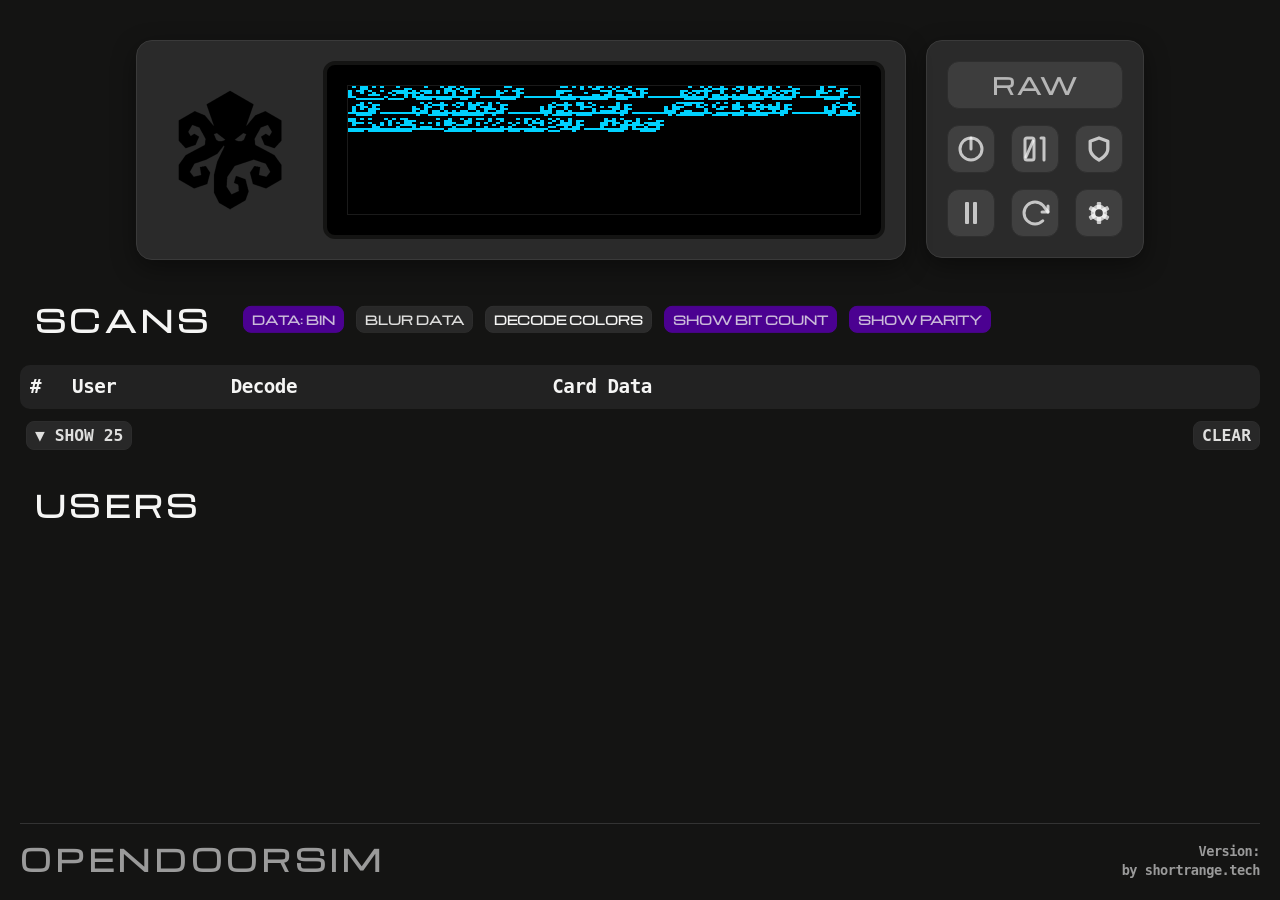
==== firmware/data/index.html @ 59cc6474 "better font adjustments" ====
<!DOCTYPE html>
<html lang="en">

<head>
    <meta charset="UTF-8">
    <meta name="viewport" content="width=device-width, initial-scale=1.0">
    <title>Card Data</title>
    <link rel="stylesheet" href="style.css">
    <link rel="icon" type="image/png" href="logo512_big.png">
    <link rel="apple-touch-icon" href="logo512_big.png">
</head>

<body>
    <div class="content">

        <div id="monitor">
            <div class="indent-section"
                style="display: flex; justify-content: center; margin: 20px 0; gap: 20px;">
                <div class="device-bezel screens-bezel" onclick="toggleFullscreenOled()">
                    <div class="bezel-left">
                        <img id="logo" src="logo512_big.png" alt="logo">
                    </div>
                    <div class="screen-container">
                        <canvas id="oledCanvas" width="128" height="64"></canvas>
                        <div class="expand-icon">
                            <svg viewBox="0 0 24 24" fill="none" stroke="currentColor" stroke-width="2" stroke-linecap="round" stroke-linejoin="round">
                                <path d="M8 3H5a2 2 0 0 0-2 2v3m18 0V5a2 2 0 0 0-2-2h-3m0 18h3a2 2 0 0 0 2-2v-3M3 16v3a2 2 0 0 0 2 2h3"></path>
                            </svg>
                        </div>
                    </div>
                </div>
                <div class="device-bezel buttons-bezel">
                    <div class="bezel-right">
                        <!-- Row 1: Mode Toggle Box -->
                        <div id="modeBox" class="mode-raw badge badge-clickable" onclick="toggleMode()" title="Toggle Mode">
                            <span id="modeValue">RAW</span></div>
                        
                        <!-- Row 2: Encoder, Parity, Tamper -->
                        <button id="navBtnKnob" class="navbar-btn" onclick="toggleKnobSetting()" title="Toggle Hardware Knob">
                            <svg viewBox="0 0 24 24" fill="none" stroke="currentColor" stroke-width="3" stroke-linecap="round"
                                stroke-linejoin="round">
                                <circle cx="12" cy="12" r="11"></circle>
                                <line x1="12" y1="1" x2="12" y2="12"></line>
                            </svg>
                        </button>
                        <button id="navBtnParity" class="navbar-btn" onclick="toggleParitySetting()"
                            title="Toggle Parity Check">
                            <svg viewBox="0 0 24 24" fill="none" stroke="currentColor" stroke-width="3" stroke-linecap="round"
                                stroke-linejoin="round">
                                <rect x="2" y="1" width="9" height="22" rx="2" ry="2"></rect>
                                <path d="M10 4L3 20"></path>
                                <path d="M18 1h3v22"></path>
                            </svg>
                        </button>
                        <button id="navBtnTamper" class="navbar-btn" onclick="toggleTamperSetting()" title="Toggle Tamper Detect">
                            <svg viewBox="0 0 24 24" fill="none" stroke="currentColor" stroke-width="3" stroke-linecap="round"
                                stroke-linejoin="round">
                                <path d="M12 22s8-4 8-10V5l-8-3-8 3v7c0 6 8 10 8 10z"></path>
                            </svg>
                        </button>
                        
                        <!-- Row 3: Pause, Reboot, Settings -->
                        <button id="navBtnCancel" class="navbar-btn hidden" onclick="discardSettingsChanges()" title="Discard Changes">
                            <svg viewBox="0 0 24 24" fill="none" stroke="currentColor" stroke-width="3" stroke-linecap="round"
                                stroke-linejoin="round">
                                <line x1="18" y1="6" x2="6" y2="18"></line>
                                <line x1="6" y1="6" x2="18" y2="18"></line>
                            </svg>
                        </button>
                        <button id="navBtnPause" class="navbar-btn" onclick="togglePause()" title="Pause OpenDoorSim">
                            <svg viewBox="0 0 24 24" fill="currentColor">
                                <rect x="6" y="1" width="4" height="22" rx="1"></rect>
                                <rect x="14" y="1" width="4" height="22" rx="1"></rect>
                            </svg>
                        </button>
                        <button id="navBtnReboot" class="navbar-btn" onclick="rebootDevice()" title="Remote Reboot">
                            <svg viewBox="0 0 24 24" fill="none" stroke="currentColor" stroke-width="3" stroke-linecap="round"
                                stroke-linejoin="round">
                                <polyline points="25 5 25 11 19 11"></polyline>
                                <path d="M19.8 19.8 a11 11 0 1 1 0 -15.6 L25 11"></path>
                            </svg>
                        </button>
                        <button id="navBtnSettings" class="navbar-btn" onclick="toggleSettingsView()" title="Settings">
                            <svg viewBox="0 0 24 24">
                                <defs>
                                    <mask id="gear-mask">
                                        <rect width="24" height="24" fill="white" />
                                        <circle cx="12" cy="12" r="3.5" fill="black" />
                                    </mask>
                                </defs>
                                <g mask="url(#gear-mask)" fill="currentColor">
                                    <circle cx="12" cy="12" r="7.5" />
                                    <rect x="10" y="2" width="4" height="20" rx="1" />
                                    <rect x="10" y="2" width="4" height="20" rx="1" transform="rotate(60 12 12)" />
                                    <rect x="10" y="2" width="4" height="20" rx="1" transform="rotate(120 12 12)" />
                                </g>
                            </svg>
                        </button>
                    </div>
                </div>
                <div id="settingsBezel" class="device-bezel settings-bezel">
                    <!-- Main Menu Grid -->
                    <div id="settingsMenu" class="settings-menu-grid">
                        <button class="settings-menu-btn" onclick="openSettingsTab('display')" style="grid-column: span 3;">
                            <svg viewBox="0 0 24 24" fill="none" stroke="currentColor" stroke-width="2" stroke-linecap="round" stroke-linejoin="round"><rect x="2" y="3" width="20" height="14" rx="2" ry="2"></rect><line x1="8" y1="21" x2="16" y2="21"></line><line x1="12" y1="17" x2="12" y2="21"></line></svg>
                            Display
                        </button>
                        <button class="settings-menu-btn" onclick="openSettingsTab('wifi')" style="grid-column: span 3;">
                            <svg viewBox="0 0 24 24" fill="none" stroke="currentColor" stroke-width="2" stroke-linecap="round" stroke-linejoin="round"><path d="M5 12.55a11 11 0 0 1 14.08 0"></path><path d="M1.42 9a16 16 0 0 1 21.16 0"></path><path d="M8.53 16.11a6 6 0 0 1 6.95 0"></path><line x1="12" y1="20" x2="12.01" y2="20"></line></svg>
                            WiFi
                        </button>
                        <button class="settings-menu-btn" onclick="openSettingsTab('user')" style="grid-column: span 3;">
                            <svg viewBox="0 0 24 24" fill="none" stroke="currentColor" stroke-width="2" stroke-linecap="round" stroke-linejoin="round"><path d="M20 21v-2a4 4 0 0 0-4-4H8a4 4 0 0 0-4 4v2"></path><circle cx="12" cy="7" r="4"></circle></svg>
                            User
                        </button>
                    </div>

                    <!-- Display Tab -->
                    <div id="settingsDisplay" class="settings-tab hidden">
                        <div class="settings-tab-header">
                            <button class="back-btn" onclick="closeSettingsTab()"><svg viewBox="0 0 24 24" fill="none" stroke="currentColor" stroke-width="2" stroke-linecap="round" stroke-linejoin="round"><line x1="19" y1="12" x2="5" y2="12"></line><polyline points="12 19 5 12 12 5"></polyline></svg></button>
                            <h3>Display Settings</h3>
                        </div>
                        <div class="settings-tab-content">
                            <input type="hidden" id="activeDisplayType" value="2">
                            <div class="settings-field">
                                <label for="timeoutSelect">Display Timeout</label>
                                <select id="timeoutSelect">
                                    <option value="5000">5 seconds</option>
                                    <option value="7000">7 seconds</option>
                                    <option value="15000">15 seconds</option>
                                    <option value="20000">20 seconds</option>
                                    <option value="30000">30 seconds</option>
                                    <option value="60000">1 minute</option>
                                    <option value="0">None</option>
                                </select>
                            </div>
                            <div class="settings-field" id="flipOledContainer" style="display:none; align-items: center; gap: 8px;">
                                <label for="flipOled">Flip OLED</label>
                                <input type="checkbox" id="flipOled">
                            </div>
                        </div>

                    </div>

                    <!-- WiFi Tab -->
                    <div id="settingsWifi" class="settings-tab hidden">
                        <div class="settings-tab-header">
                            <button class="back-btn" onclick="closeSettingsTab()"><svg viewBox="0 0 24 24" fill="none" stroke="currentColor" stroke-width="2" stroke-linecap="round" stroke-linejoin="round"><line x1="19" y1="12" x2="5" y2="12"></line><polyline points="12 19 5 12 12 5"></polyline></svg></button>
                            <h3>WiFi Settings</h3>
                        </div>
                        <div class="settings-tab-content" id="apSettings">
                            <div class="settings-field">
                                <label for="ap_ssid">SSID</label>
                                <input type="text" id="ap_ssid">
                            </div>
                            <div class="settings-field">
                                <label for="ap_pwd">Password</label>
                                <div class="password-wrapper" style="position: relative; display: flex; align-items: center;">
                                    <input type="password" id="ap_pwd" style="padding-right: 35px; width: 100%;">
                                    <span id="togglePwdBtn" onclick="togglePasswordVisibility()" style="position: absolute; right: 8px; cursor: pointer; display: flex; align-items: center;">
                                        <svg viewBox="0 0 24 24" fill="none" stroke="currentColor" stroke-width="2" stroke-linecap="round" stroke-linejoin="round" style="width: 18px; height: 18px;">
                                            <path d="M17.94 17.94A10.07 10.07 0 0 1 12 20c-7 0-11-8-11-8a18.45 18.45 0 0 1 5.06-5.94M1 1l22 22"></path>
                                            <path d="M9.9 4.24A9.12 9.12 0 0 1 12 4c7 0 11 8 11 8a18.5 18.5 0 0 1-2.16 3.19"></path>
                                        </svg>
                                    </span>
                                </div>
                                <div id="pwdHint" class="hidden">
                                    Password must be 8+ chars (or empty for open network)
                                </div>
                            </div>
                            <div class="settings-field" style="display: flex; align-items: center; gap: 8px;">
                                <label for="ssid_hidden">Hidden</label>
                                <input type="checkbox" id="ssid_hidden">
                            </div>
                        </div>

                    </div>

                    <!-- User Tab -->
                    <div id="settingsUser" class="settings-tab hidden">
                        <div class="settings-tab-header">
                            <button class="back-btn" onclick="closeSettingsTab()"><svg viewBox="0 0 24 24" fill="none" stroke="currentColor" stroke-width="2" stroke-linecap="round" stroke-linejoin="round"><line x1="19" y1="12" x2="5" y2="12"></line><polyline points="12 19 5 12 12 5"></polyline></svg></button>
                            <h3>User Settings</h3>
                        </div>
                        <div class="settings-tab-content">
                            <div class="settings-field">
                                <label for="customMessage">Welcome Message</label>
                                <input type="text" id="customMessage" maxlength="20">
                            </div>
                            <div class="settings-field">
                                <label for="ledValid">LED On Valid Card</label>
                                <select id="ledValid">
                                    <option value="1">Rapid Flash</option>
                                    <option value="2">Long Flash</option>
                                    <option value="0">None</option>
                                </select>
                            </div>
                        </div>

                    </div>
                </div>
            </div>

            <div class="data-sections">
            <h2 class="collapsible" style="cursor:default; margin-top: 40px; margin-left: 15px; font-family: 'Michroma', sans-serif; letter-spacing: 0.15em;">
                SCANS
                <span class="badge-group">
                    <span id="badgeCardData" class="badge badge-purple badge-clickable" onclick="toggleCardDataMode()"
                        title="Toggle Hex / Binary view">DATA: BIN</span>
                    <span id="badgeHideData" class="badge badge-gray badge-clickable" onclick="toggleHideData()"
                        title="Blur data columns to focus on names">BLUR DATA</span>
                    <span id="badgeLearnerView" class="badge badge-gray badge-clickable" onclick="toggleLearnerView()"
                        title="Highlight Facility Code and Card Number bit positions">DECODE COLORS</span>
                    <span id="badgeToggleBits" class="badge badge-purple badge-clickable" onclick="toggleShowBits()"
                        title="Toggle display of bit count badge">SHOW BIT COUNT</span>
                    <span id="badgeToggleParity" class="badge badge-purple badge-clickable" onclick="toggleShowParity()"
                        title="Toggle display of parity badge">SHOW PARITY</span>
                </span>
            </h2>
            <div class="table-responsive">
                <table id="scanLogTable">
                    <thead>
                        <tr>
                            <th>#</th>
                            <th id="thName">User</th>
                            <th class="col-data">Decode</th>
                            <th class="col-data" id="thCardData">Card Data</th>
                        </tr>
                    </thead>
                    <tbody>
                    </tbody>
                </table>
            </div>
            <div id="logExpandControl">
                <span id="logExpandBtn" class="badge badge-gray badge-clickable" onclick="toggleLogExpand()">&#9660;
                    Show 25</span>
                <span id="logClearBtn" class="badge badge-gray badge-clickable badge-clear"
                    onclick="clearLog()">CLEAR</span>
            </div>
            <h2 id="userManagementHeader" class="collapsible" onclick="toggleCollapsible()" style="font-family: 'Michroma', sans-serif; letter-spacing: 0.15em; margin-left: 15px;">
                USERS
            </h2>
            <div class="contentCollapsible">
                <div class="table-responsive">
                    <table id="userTable">
                        <thead>
                            <tr>
                                <th>#</th>
                                <th>Facility Code</th>
                                <th>Card Number</th>
                                <th>Name</th>
                                <th>Flag</th>
                                <th>Action</th>
                            </tr>
                        </thead>
                        <tbody>
                        </tbody>
                    </table>
                </div>
                <div class="user-management-control">
                    <span id="userClearBtn" class="badge badge-gray badge-clickable badge-clear"
                        onclick="clearUsers()">CLEAR</span>
                </div>
                <div style="margin-top: 20px; border-top: 1px solid #333; padding-top: 15px;">
                    <h3>Batch Tool</h3>

                    <div
                        style="background: #1b1b1b; padding: 15px; border-radius: 8px; display:flex; flex-wrap:wrap; gap: 15px; align-items: center;">

                        <div>
                            <input type="file" id="usersUpload" accept=".json" style="max-width:200px;">
                        </div>

                        <button id="btnImport" onclick="uploadUserFile()">Import File</button>

                        <div style="width:1px; height:30px; background:#444; margin:0 5px;"></div>

                        <button onclick="confirmExport()">Export File</button>

                        <div style="width:1px; height:30px; background:#444; margin:0 5px;"></div>

                        <button class="button-secondary" onclick="confirmSampleDownload()">Download Sample File</button>

                        <span id="uploadStatus" style="font-weight:bold; margin-left:5px; align-self: center;"></span>
                    </div>
                </div>
            </div>
        </div>
    </div>
</div>

    <footer class="main-footer">
        <div class="footer-line"></div>
        <div class="footer-container">
            <div class="brand-title">OPENDOORSIM</div>
            <div id="versionInfo">
                Version: <span id="versionValue"></span><br>
                by shortrange.tech
            </div>
        </div>
    </footer>
    <script src="script.js"></script>
</body>

</html>
---- firmware/data/style.css ----
@font-face {
    font-family: 'Michroma';
    src: url('Michroma.woff2') format('woff2');
    font-weight: normal;
    font-style: normal;
    font-display: swap;
}

:root {
    --bg: #141413;
    --text: #f5f5f4;
    --muted: #9a9a9a;
    --accent: #fcbd00;
    --header-bg: #2a2a2a;
    --card-bg: #1b1b1b;
    --th-bg: #222;
    --authorized: #236b2b;
    --unauthorized: #8b1f1f;
}

html {
    height: 100%;
}

body {
    font-family: "DejaVu Sans Mono", "Liberation Mono", Menlo, Monaco, Consolas, monospace;

    font-weight: 600;
    letter-spacing: -0.5px;
    background: var(--bg);
    color: var(--text);
    display: flex;
    flex-direction: column;
    min-height: 100%;
    margin: 0;
}

h1 {
    margin-top: 0;
}

/* --- Footer & Layout --- */
.main-footer {
    margin-top: auto;
    flex-shrink: 0;
    padding: 0 20px 20px 20px;
    box-sizing: border-box;
}

.footer-line {
    height: 1px;
    background: #333;
    margin: 25px 0 15px 0;
}

.footer-container {
    display: flex;
    justify-content: space-between;
    align-items: flex-end;
    margin-top: 10px;
}

#versionInfo {
    color: var(--muted);
    font-size: 0.85rem;
    text-align: right;
    line-height: 1.4;
}

.brand-title {
    font-family: 'Michroma', sans-serif;
    font-size: 1.8rem;
    letter-spacing: 0.15em;
    color: var(--muted);
    text-transform: uppercase;
    user-select: none;
}

#logo {
    width: 120px;
    height: 120px;
    border-radius: 0px;
    object-fit: contain;
    border: none;
    display: block;
    filter: brightness(0);
}

/* --- Device Bezel --- */
.device-bezel {
    display: flex;
    align-items: center;
    justify-content: center;
    gap: 20px;
    background-color: var(--header-bg);
    padding: 20px;
    border-radius: 16px;
    box-shadow: 0 8px 24px rgba(0, 0, 0, 0.4);
    border: 1px solid #3a3a3a;
    max-width: 100%;
    box-sizing: border-box;
}

.bezel-left {
    width: 146px;
    height: 146px;
    display: flex;
    align-items: center;
    justify-content: center;
    flex-shrink: 0;
}

.bezel-right {
    display: grid;
    grid-template-columns: repeat(3, 48px);
    grid-template-rows: repeat(3, 48px);
    gap: 16px;
    width: 176px;
    height: 176px;
    flex-shrink: 0;
}

.buttons-bezel {
    width: 218px;
    height: 218px;
    box-sizing: border-box;
    display: flex;
    align-items: center;
    justify-content: center;
    padding: 0 !important;
}

.bezel-right .navbar-btn {
    width: 48px;
    height: 48px;
    border-radius: 12px;
}

.bezel-right .navbar-btn svg {
    width: 24px;
    height: 24px;
}

#navBtnTamper svg,
#navBtnSettings svg {
    transform: scale(1.1);
    transform-origin: center;
}

.bezel-btn-placeholder {
    width: 48px;
    height: 48px;
    border-radius: 12px;
    border: 1px dashed rgba(255, 255, 255, 0.1);
    background: transparent;
    box-sizing: border-box;
}



#modeBox {
    grid-column: span 3;
    background: var(--card-bg);
    height: 48px;
    box-sizing: border-box;
    padding: 0 15px;
    border-radius: 12px;
    border: 1px solid #2f2f2f;
    color: var(--text);
    font-weight: 700;
    font-family: 'Michroma', sans-serif;
    letter-spacing: 0.08em;
    display: flex;
    align-items: center;
    justify-content: center;
    font-size: 1.4rem;
    gap: 6px;
    cursor: pointer;
    user-select: none;
    transition: background-color 0.3s ease, color 0.3s ease, border-color 0.3s ease, transform 0.2s ease;
    overflow: hidden;
    white-space: nowrap;
    width: 100%;
    margin: 0 !important;
}

#modeBox:hover:not(.mode-paused) {
    transform: scale(1.05);
}

#modeBox.mode-paused {
    cursor: not-allowed !important;
}

/* --- Navbar Buttons --- */
.navbar-btn {
    background: rgba(255, 255, 255, 0.1);
    color: rgba(255, 255, 255, 0.7);
    width: 42px;
    height: 42px;
    box-sizing: border-box;
    border-radius: 12px;
    border: 1px solid #2f2f2f;
    display: flex;
    align-items: center;
    justify-content: center;
    cursor: pointer;
    user-select: none;
    transition: all 0.2s ease;
}

.navbar-btn:hover {
    transform: scale(1.05);
    background: rgba(255, 255, 255, 0.15);
    border-color: #2f2f2f;
    color: rgba(255, 255, 255, 0.9);
}

.navbar-btn svg {
    display: block;
    width: 22px;
    height: 22px;
    overflow: visible;
}

#navBtnPause:hover {
    background-color: var(--accent);
    border-color: var(--accent);
    color: var(--bg);
}

#navBtnPause.paused {
    background-color: var(--accent);
    border-color: var(--accent);
    color: var(--bg);
}

#navBtnPause.paused:hover {
    background-color: #d19d00;
    border-color: #d19d00;
    color: var(--bg);
}

#navBtnKnob.knob-on {
    background-color: var(--authorized);
    border-color: var(--authorized);
    color: #fff;
}

#navBtnKnob.knob-on:hover {
    background-color: #2b8235;
    border-color: #2b8235;
    color: #fff;
    transform: scale(1.05);
}

#navBtnParity.parity-on {
    background-color: #3b7ebb;
    border-color: #3b7ebb;
    color: #fff;
}

#navBtnParity.parity-on:hover {
    background-color: #4c8fcc;
    border-color: #4c8fcc;
    color: #fff;
    transform: scale(1.05);
}

#navBtnTamper.tamper-on {
    background-color: #52009f;
    border-color: #52009f;
    color: #fff;
}

#navBtnTamper.tamper-on:hover {
    background-color: #6e13bf;
    border-color: #6e13bf;
    color: #fff;
    transform: scale(1.05);
}

#navBtnTamper.tamper-tripped {
    background-color: var(--unauthorized);
    border-color: var(--unauthorized);
    color: #fff;
}

#navBtnTamper.tamper-tripped:hover {
    background-color: #a62a2a;
    border-color: #a62a2a;
    color: #fff;
    transform: scale(1.05);
}

#navBtnReboot:hover {
    background-color: #8b1f1f;
    border-color: #8b1f1f;
    color: #fff;
}

#navBtnReboot.active {
    background-color: #8b1f1f;
    border-color: #8b1f1f;
    color: #fff;
}

#navBtnReboot.active:hover {
    background-color: #b32424;
    border-color: #b32424;
    color: #fff;
}

#navBtnCancel {
    grid-column: span 2;
    width: auto !important; /* Allow it to span multiple columns cleanly */
}

#navBtnCancel:hover {
    background-color: #8b1f1f;
    border-color: #8b1f1f;
    color: #fff;
}

#navBtnSettings.settings-active {
    background-color: rgba(255, 255, 255, 0.7);
    border-color: rgba(255, 255, 255, 0.7);
    color: var(--card-bg);
}

#navBtnSettings.solid-gold {
    background-color: var(--accent) !important;
    border-color: var(--accent) !important;
    color: var(--bg) !important;
}

#navBtnSettings.pulse-gold {
    animation: goldPulse 1.5s infinite ease-in-out !important;
}

@keyframes goldPulse {
    0% {
        background-color: var(--accent);
        border-color: var(--accent);
        color: var(--bg);
    }
    50% {
        background-color: rgba(255, 255, 255, 0.7);
        border-color: rgba(255, 255, 255, 0.7);
        color: var(--card-bg);
    }
    100% {
        background-color: var(--accent);
        border-color: var(--accent);
        color: var(--bg);
    }
}


/* --- Inputs & Buttons --- */
input[type="text"],
input[type="number"],
input[type="password"],
textarea,
select {
    background: #d0d0d0;
    color: #111;
    border: 1px solid #bfbfbf;
    padding: 8px 10px;
    border-radius: 10px;
    box-sizing: border-box;

    font-family: -apple-system, BlinkMacSystemFont, "Segoe UI", Roboto, "Helvetica Neue", Arial, sans-serif;
    font-weight: 500;
}

@media (max-width:700px) {

    input[type="text"],
    input[type="number"],
    textarea,
    select {
        width: 100%;
    }
}

.content {
    padding: 20px;
    flex: 1 0 auto;
    width: 100%;
    box-sizing: border-box;
}

.data-sections {
    font-size: 1.2em;
}

.data-sections button,
.data-sections input {
    font-size: 1em;
}

/* Responsive container for horizontal scroll on narrow screens */
.table-responsive {
    width: 100%;
    overflow-x: auto;
    -webkit-overflow-scrolling: touch;
    margin-bottom: 20px;
}

table {
    width: 100%;
    border-collapse: collapse;
    background: transparent;
    border-radius: 10px;
    overflow: hidden;
    table-layout: fixed;
    /* Lock column widths */
}

/* Min-widths to accommodate largest expected strings in columns */
#scanLogTable {
    min-width: 680px;
}

#userTable {
    min-width: 700px;
}

/* Scan Log Table Column Width Distribution */

/* Index (#) */
#scanLogTable th:nth-child(1) {
    width: 2%;
}

/* User / Add Button */
#scanLogTable th:nth-child(2) {
    width: 12%;
}

/* Decode (FC/CN) */
#scanLogTable th:nth-child(3) {
    width: 26%;
}

/* Raw Card Data */
#scanLogTable th:nth-child(4) {
    width: 60%;
}

/* User Table Column Width Distribution */

/* Index (#) */
#userTable th:nth-child(1) {
    width: 6%;
}

/* Facility Code */
#userTable th:nth-child(2) {
    width: 15%;
}

/* Card Number */
#userTable th:nth-child(3) {
    width: 15%;
}

/* Name */
#userTable th:nth-child(4) {
    width: 18%;
}

/* Flag */
#userTable th:nth-child(5) {
    width: 22%;
}

/* Actions (Edit/Delete/Clear/Save) */
#userTable th:nth-child(6) {
    width: 24%;
}

th,
td {
    padding: 10px;
    text-align: left;
    border-bottom: 1px solid rgba(255, 255, 255, 0.06)
}

th {
    background: var(--th-bg);
    color: var(--text);
    font-weight: 700
}

.inputRow td {
    padding: 10px;
}

.inputRow input {
    width: 100%;
    box-sizing: border-box
}

button {
    /* Existing styles */
    border-radius: 10px;
    padding: 8px 10px;
    border: 1px solid #2f2f2f;
    background: #2b2b2b;
    color: var(--text);
    cursor: pointer;
    transition: background-color 0.3s ease, color 0.3s ease, border-color 0.3s ease;

    /* NEW: Fixes for Font and Alignment */
    font-family: inherit;
    /* Forces button to use Courier New */
    display: inline-flex;
    /* Allows flex alignment of text + badge */
    align-items: center;
    /* Vertically centers text and badge */
    justify-content: center;
    /* Horizontally centers content */
    font-weight: 700;
}

button:hover {
    opacity: 0.95;
    background: var(--accent);
    color: var(--bg);
    border-color: var(--accent);
}

.button-secondary {
    background-color: #2b2b2b;
    color: var(--text);
}

.button-secondary:hover {
    background-color: #444 !important;
    color: var(--text) !important;
    border-color: var(--accent) !important;
}

.button-danger {
    background-color: #8b1f1f;
    color: #fff;
    border-color: #8b1f1f;
    font-size: 0.85em;
}

.button-danger:hover {
    background-color: #5a1414 !important;
    border-color: #5a1414 !important;
    color: #fff !important;
}

.button-purple {
    background-color: #52009f;
    color: #fff;
    border-color: #52009f;
    font-size: 0.85em;
}

.button-purple:hover {
    background-color: #37006f !important;
    border-color: #37006f !important;
    color: #fff !important;
}

/* --- BADGE SYSTEM (Consolidated) --- */

/* 1. Base Badge Style & Container */
.badge-group {
    display: inline-flex;
    align-items: center;
    font-size: 0.5em;
    margin-left: 15px;
    letter-spacing: normal;
    transform: translateY(-0.08em);
}

.badge-group .badge:not(:last-child) {
    margin-right: 6px;
}

.badge,
#userStatus,
#tamperStatus,
#pwdHint {
    display: inline-block;
    padding: 4px 8px;
    border-radius: 8px;
    font-weight: 900;
    font-size: 0.85em;
    text-transform: uppercase;
    line-height: normal;
    white-space: nowrap;
    vertical-align: middle;
    transition: background-color 0.3s ease, color 0.3s ease, border-color 0.3s ease;
    letter-spacing: normal;
}

/* 2. Color Variants (Matches JS class toggles) */

/* Green / Authorized */
.badge-green,
.user-on,
.status-green {
    background: var(--authorized);
    color: #e8f8ee;
}

/* Red / Unauthorized / Warning */
.badge-red,
.user-off,
.status-red {
    background: var(--unauthorized);
    color: #fff0f0;
}

/* Purple / Hints */
.badge-purple,
#pwdHint {
    background: #52009f;
    color: #dfcdf0;
    padding-left: 8px;
    padding-right: 8px;
    border: 1px solid #52009f;
}

.badge-gray {
    background-color: #2b2b2b;
    color: var(--text);
    border: 1px solid #2f2f2f;
}

.badge-fc,
.badge-cn {
    background-color: #2b2b2b;
    color: var(--text);
    border: 1px solid #2f2f2f;
}

.learner-view-active .badge-fc {
    background: #52009f;
    color: #dfcdf0;
    border: 1px solid #52009f;
}

.learner-view-active .badge-cn {
    background-color: var(--accent);
    color: var(--bg);
    border: 1px solid var(--accent);
}

.fc-highlight,
.card-data-link .fc-highlight {
    color: var(--text) !important;
    font-weight: 800;
    transition: color 0.3s ease;
}

.cn-highlight,
.card-data-link .cn-highlight {
    color: var(--text) !important;
    font-weight: 800;
    transition: color 0.3s ease;
}

.learner-view-active .fc-highlight,
.learner-view-active .card-data-link .fc-highlight {
    color: #9f5afd !important;
}

.learner-view-active .cn-highlight,
.learner-view-active .card-data-link .cn-highlight {
    color: var(--accent) !important;
}

.card-data-link {
    color: var(--text) !important;
    text-decoration: underline;
}

.badge-scan {
    font-size: inherit !important;
}

/* Interaction styles */
.badge-clickable {
    cursor: pointer;
    margin-left: 6px;
    opacity: 0.9;
    transition: all 0.2s ease;
    user-select: none;
    /* Prevents text selection on hover */
}

.badge-clickable:hover {
    opacity: 1;
    transform: scale(1.05);
}

/* Yellow / Caution */
.badge-yellow,
.status-yellow {
    background: var(--accent);
    color: var(--bg);
}

/* Centers the text and the badge for the status lines */
#userIndicator,
#tamperIndicator {
    display: flex;
    align-items: center;
    gap: 10px;
    /* Optional: adds nice spacing between label and badge */
}

/* 3. Pop-Up Animation Logic (Reboot Warning & Password Hint) */
#pwdHint {
    margin-left: 10px;
    transition: all 0.5s ease-in-out;
    overflow: hidden;
    max-width: 800px;
    /* Fully open state */
    opacity: 1;
    flex-shrink: 0;
}

/* Override the default hidden behavior to allow animation */
#pwdHint.hidden {
    display: inline-block !important;
    max-width: 0;
    padding: 0;
    margin: 0;
    opacity: 0;
    pointer-events: none;
    animation: none;
    /* Stop pulsing when hidden */
}

.unsaved-badge {
    transition:
        max-width 0.4s ease,
        max-height 0.4s ease,
        padding 0.4s ease,
        margin 0.4s ease,
        opacity 0.4s ease;

    overflow: hidden;
    white-space: nowrap;
    display: inline-flex;
    align-items: center;
    align-self: center;

    /* Appearance */
    background-color: var(--accent);
    color: var(--bg);
    border-radius: 6px;

    /* NEW: Bold and Slightly Larger */
    font-weight: 800;
    /* Extra Bold */
    font-size: 0.85em;
    /* Increased from 0.75rem */

    /* Active State (Grown) */
    max-width: 120px;
    /* Increased slightly to fit larger text */
    max-height: 30px;
    /* Increased from 30px */
    padding: 4px 8px;
    /* Increased from 4px 8px */
    margin-left: 10px;
    opacity: 1;
}

/* Collapsed State */
.unsaved-badge.collapsed {
    max-width: 0;
    max-height: 0;
    padding: 0;
    margin-left: 0;
    opacity: 0;
    border: none;
}



/* --- Utilities & Containers --- */
.settings-actions,
.input-group {
    display: flex;
    align-items: center;
    gap: 0;
    /* Gap is handled by the badge margin for animation purposes */
    flex-wrap: wrap;
}

/* Indents the content under headers */
.indent-section {
    margin-left: 20px;
    margin-bottom: 20px;
}

.input-group {
    margin-bottom: 20px;
}

.input-group label {
    margin-right: 10px;
}

.hidden {
    display: none !important;
}

.collapsible {
    cursor: pointer;
    display: flex;
    /* aligns items side-by-side */
    align-items: center;
    /* forces vertical centering */
    gap: 10px;
    /* adds clean spacing between text and badge */
}

#userManagementHeader {
    margin-top: 35px;
}

.contentCollapsible {
    display: none;
    overflow: hidden;
}

.password-wrapper {
    position: relative;
    display: inline-block;
    width: auto;
    width: 250px;
}

.password-wrapper input {
    width: 100%;
}

.mode-paused {
    background-color: var(--accent) !important;
    border-color: var(--accent) !important;
    color: var(--bg) !important;
    transition: all 0.3s ease;
}

.mode-raw {
    background-color: rgba(255, 255, 255, 0.1) !important;
    border-color: #2f2f2f !important;
    color: rgba(255, 255, 255, 0.7) !important;
    transition: all 0.3s ease;
}

.mode-user {
    background-color: rgba(255, 255, 255, 0.7) !important;
    border-color: rgba(255, 255, 255, 0.7) !important;
    color: var(--card-bg) !important;
    transition: all 0.3s ease;
}

#togglePwdBtn {
    position: absolute;
    right: 10px;
    top: 50%;
    transform: translateY(-50%);
    /* Centers icon vertically perfectly */
    cursor: pointer;
    color: #555;
    display: flex;
    align-items: center;
    justify-content: center;
    opacity: 0.6;
    transition: opacity 0.2s;
}

.screen-container {
    background: #000;
    padding: 20px;
    border-radius: 12px;
    border: 4px solid #141413;
    display: inline-block;
    line-height: 0;
    position: relative;
}

#oledCanvas {
    display: block;
    /* Forces Firefox to respect dimensions */
    image-rendering: pixelated;
    image-rendering: crisp-edges;
    width: 512px;
    height: 128px;
    background-color: #000;
    border: 1px solid #1a1a1a;
    margin: 0 auto;
    /* Centers it if needed */
}

.screens-bezel {
    cursor: pointer;
    position: relative;
}

.screens-bezel.fullscreen {
    position: fixed;
    top: 50%;
    left: 50%;
    width: 90vw;
    max-width: calc((90vh - 100px) * 4);
    height: auto;
    transform: translate(-50%, -50%);
    z-index: 9999;
    margin: 0;
    border-radius: 16px;
    background-color: var(--header-bg);
    padding: 20px;
    flex-direction: column;
    animation: grow 0.3s cubic-bezier(0.25, 0.8, 0.25, 1) forwards;
}

.screens-bezel.returning {
    animation: returnToNormal 0.3s cubic-bezier(0.25, 0.8, 0.25, 1) forwards;
}

@keyframes grow {
    from {
        transform: translate(-50%, -50%) scale(0.85);
        opacity: 0;
    }
    to {
        transform: translate(-50%, -50%) scale(1);
        opacity: 1;
    }
}

@keyframes returnToNormal {
    from {
        transform: scale(0.9);
        opacity: 0;
    }
    to {
        transform: scale(1);
        opacity: 1;
    }
}

.screens-bezel.fullscreen .bezel-left {
    display: none;
}

.screens-bezel.fullscreen .screen-container {
    width: 100%;
    height: auto;
    display: flex;
    align-items: center;
    justify-content: center;
    flex-grow: 1;
    border: 4px solid #141413;
    border-radius: 12px;
    padding: 20px;
    box-sizing: border-box;
}

.screens-bezel.fullscreen #oledCanvas {
    width: 100%;
    height: auto;
    aspect-ratio: 512 / 128;
    object-fit: fill;
}

.expand-icon {
    position: absolute;
    bottom: 25px;
    right: 25px;
    opacity: 0;
    transition: opacity 0.2s ease;
    color: rgba(255, 255, 255, 0.5);
    background: rgba(0, 0, 0, 0.5);
    border-radius: 50%;
    padding: 6px;
    display: flex;
    align-items: center;
    justify-content: center;
}

.expand-icon svg {
    width: 20px;
    height: 20px;
}

.screens-bezel:hover .expand-icon {
    opacity: 1;
}

.screens-bezel.fullscreen .expand-icon {
    display: none;
}

/* Page content fade transitions */
header,
.content > *,
.device-bezel {
    transition: opacity 0.3s ease;
}

body.fullscreen-active {
    overflow: hidden;
}

body.fullscreen-active header,
body.fullscreen-active h2,
body.fullscreen-active .table-responsive,
body.fullscreen-active #logExpandControl,
body.fullscreen-active .buttons-bezel,
body.fullscreen-active .settings-bezel,
body.fullscreen-active .contentCollapsible {
    opacity: 0;
    pointer-events: none;
}

body.fullscreen-active .main-footer {
    position: fixed;
    bottom: 0;
    left: 0;
    right: 0;
    z-index: 10000;
    background: var(--bg);
}

#togglePwdBtn:hover {
    opacity: 1;
    color: #000;
}

#togglePwdBtn svg {
    width: 20px;
    height: 20px;
}

#badgeLearnerView {
    max-width: 200px;
    opacity: 1;
    overflow: hidden;
    transition: max-width 0.3s ease, margin-left 0.3s ease, margin-right 0.3s ease, padding 0.3s ease, opacity 0.3s ease, background-color 0.3s ease, color 0.3s ease;
}

#badgeLearnerView.hide-learner-badge {
    max-width: 0 !important;
    margin-left: 0 !important;
    margin-right: 0 !important;
    padding-left: 0 !important;
    padding-right: 0 !important;
    opacity: 0 !important;
    border-left-width: 0 !important;
    border-right-width: 0 !important;
}

.badge-bitcount,
.badge-parity {
    max-width: 80px;
    opacity: 1;
    overflow: hidden;
    transition: max-width 0.3s ease, margin-right 0.3s ease, padding 0.3s ease, opacity 0.3s ease, background-color 0.3s ease, color 0.3s ease;
}

.hide-bits-badge .badge-bitcount {
    max-width: 0 !important;
    margin-right: 0 !important;
    padding-left: 0 !important;
    padding-right: 0 !important;
    opacity: 0 !important;
    border-left-width: 0 !important;
    border-right-width: 0 !important;
}

.hide-parity-badge .badge-parity {
    max-width: 0 !important;
    margin-right: 0 !important;
    padding-left: 0 !important;
    padding-right: 0 !important;
    opacity: 0 !important;
    border-left-width: 0 !important;
    border-right-width: 0 !important;
}

.data-prefix {
    position: relative;
    display: inline-block;
    width: 35px;
    height: 20px;
    vertical-align: middle;
    margin-right: 4px;
}

.bin-prefix,
.hex-prefix {
    position: absolute;
    left: 0;
    top: 0;
    transition: opacity 0.3s ease;
    color: var(--muted);
}

#scanLogTable:not(.data-mode-hex) .hex-prefix {
    opacity: 0;
    pointer-events: none;
}

.data-mode-hex .bin-prefix {
    opacity: 0;
    pointer-events: none;
}

.card-data-badge {
    display: inline-grid !important;
    align-items: center;
    justify-items: start;
    overflow: hidden;
    white-space: nowrap;
    max-width: var(--bin-width);
    transition: max-width 0.45s ease-in-out, background-color 0.3s ease;
}

#scanLogTable.data-mode-hex .card-data-badge {
    max-width: var(--hex-width);
}

.bin-data-wrapper,
.hex-data-wrapper {
    grid-area: 1 / 1;
    display: inline-block;
    overflow: hidden;
    white-space: nowrap;
    opacity: 1;
    transition: opacity 0.4s ease-in-out;
}

/* Hide HEX elements in BIN mode */
#scanLogTable:not(.data-mode-hex) .hex-data-wrapper {
    opacity: 0;
    pointer-events: none;
}

/* Hide BIN elements in HEX mode */
#scanLogTable.data-mode-hex .bin-data-wrapper {
    opacity: 0;
    pointer-events: none;
}

.badge-pad {
    max-width: 100px;
    opacity: 1;
    overflow: hidden;
    transition: max-width 0.3s ease, opacity 0.3s ease, margin-right 0.3s ease, padding 0.3s ease;
}

#scanLogTable:not(.data-mode-hex) .badge-pad {
    max-width: 0 !important;
    opacity: 0 !important;
    margin-right: 0 !important;
    padding-left: 0 !important;
    padding-right: 0 !important;
    border-left-width: 0 !important;
    border-right-width: 0 !important;
}

/* Table Row Highlights */
.authorized {
    background: linear-gradient(90deg, #236b2b59, #2ea24a14);
}

.unauthorized {
    background: linear-gradient(90deg, #8b1f1f59, #ff6b6b14);
}

#logExpandControl {
    display: flex;
    justify-content: space-between;
    align-items: center;
    margin: -8px 0 18px;
}

/* User management clear control */
.user-management-control {
    display: flex;
    justify-content: flex-end;
    align-items: center;
    margin: -8px 0 18px;
}

/* Blur effect for HIDE DATA mode */
.col-data {
    transition: filter 0.2s ease, border-color 0.2s ease;
}

.data-blurred {
    filter: blur(6px);
    border-bottom-color: transparent !important;
    user-select: none;
    pointer-events: none;
}

/* Clear badge — gray default, red on hover */
.badge-clear:hover {
    background: var(--unauthorized) !important;
    border-color: var(--unauthorized) !important;
    color: #fff0f0 !important;
}

/* Links */
a {
    color: var(--accent);
}

/* --- Responsive --- */
@media(max-width:900px) {
    #modeBox {
        font-size: 0.95rem
    }
}

@media(max-width:650px) {
    .footer-container {
        flex-direction: column;
        align-items: flex-start;
        gap: 15px;
    }
    #versionInfo {
        text-align: left;
    }
}

@media(max-width:480px) {
    .brand-title {
        font-size: 1.4rem;
        letter-spacing: 0.1em;
    }
}

@media (max-width:700px) {
    .password-wrapper {
        width: 100%;
        display: block;
    }

    .password-wrapper input {
        width: 100%;
    }
}

/* Quick Add User Badge */
.badge-add-user {
    background-color: #2b2b2b !important;
    color: var(--text) !important;
    border: 1px solid #2f2f2f !important;
    transition: all 0.2s ease;
}

.badge-add-user:hover {
    background-color: var(--accent) !important;
    color: var(--bg) !important;
    border-color: var(--accent) !important;
}

/* User Management Row Active State */
.inputRow {
    background-color: var(--th-bg) !important;
    transition: background-color 0.4s ease;
}

.inputRow.row-active-gold {
    background-color: rgba(252, 189, 0, 0.15) !important;
}

/* Gold Pulse for Save Button */
@keyframes goldPulse {
    0% {
        background-color: #2b2b2b;
        color: var(--text);
        border-color: #2f2f2f;
        box-shadow: 0 0 0 0 rgba(252, 189, 0, 0);
    }

    50% {
        background-color: var(--accent);
        color: var(--bg);
        border-color: var(--accent);
        box-shadow: 0 0 5px 1px rgba(252, 189, 0, 0.4);
    }

    100% {
        background-color: #2b2b2b;
        color: var(--text);
        border-color: #2f2f2f;
        box-shadow: 0 0 0 0 rgba(252, 189, 0, 0);
    }
}

.pulse-gold {
    animation: goldPulse 2s infinite ease-in-out;
}

/* --- Settings Bezel --- */
.settings-bezel {
    background-color: var(--header-bg);
    border-radius: 16px;
    box-shadow: 0 8px 24px rgba(0, 0, 0, 0.4);
    height: 218px; /* Match existing buttons bezel height */
    box-sizing: border-box;
    font-family: 'Michroma', sans-serif;
    letter-spacing: 0.08em;
    
    /* Animation: slide & fade out/in */
    max-width: 0;
    opacity: 0;
    padding: 0;
    border: none;
    overflow: hidden;
    visibility: hidden;
    margin-left: -20px;
    transition: max-width 0.4s ease, padding 0.4s ease, opacity 0.4s ease, margin-left 0.4s ease, border-color 0.4s ease, visibility 0.4s;
    position: relative;
}

.settings-bezel input,
.settings-bezel select,
.settings-bezel textarea {
    letter-spacing: normal;
}

.settings-bezel.settings-open {
    max-width: 410px; /* 368px content + 40px padding */
    padding: 15px 20px;
    opacity: 1;
    border: 1px solid #3a3a3a;
    visibility: visible;
    margin-left: 0;
}

.settings-menu-grid {
    display: grid;
    grid-template-columns: repeat(6, 48px);
    grid-template-rows: repeat(3, 48px);
    gap: 16px;
    width: 368px;
    height: 176px;
}

.settings-menu-btn {
    background: rgba(255, 255, 255, 0.1);
    color: rgba(255, 255, 255, 0.7);
    border: 1px solid #2f2f2f;
    border-radius: 12px;
    height: 48px;
    box-sizing: border-box;
    padding: 0 16px;
    display: flex;
    flex-direction: row;
    align-items: center;
    justify-content: flex-start;
    gap: 12px;
    cursor: pointer;
    font-weight: 700;
    font-size: 0.9rem;
    transition: all 0.2s ease;
    user-select: none;
}

.settings-menu-btn:hover {
    transform: scale(1.05);
    background: rgba(255, 255, 255, 0.15);
    border-color: #2f2f2f;
    color: rgba(255, 255, 255, 0.9);
}

.settings-menu-btn:active {
    transform: scale(0.95);
}

.settings-menu-btn svg {
    width: 22px;
    height: 22px;
    flex-shrink: 0;
}

.settings-tab {
    display: flex;
    flex-direction: column;
    width: 368px;
    height: 188px; /* 218px - 30px padding */
}

.settings-tab-header {
    display: flex;
    align-items: center;
    gap: 10px;
    margin-bottom: 10px;
    border-bottom: 1px solid #2f2f2f;
    padding-bottom: 6px;
}

.settings-tab-header h3 {
    margin: 0;
    font-size: 0.95rem;
    color: var(--accent);
    text-transform: uppercase;
    font-weight: 700;
    letter-spacing: 0.5px;
}

.settings-tab-header .back-btn {
    background: none;
    border: none;
    color: var(--muted);
    cursor: pointer;
    padding: 4px;
    display: flex;
    align-items: center;
    justify-content: center;
    border-radius: 4px;
    transition: color 0.2s ease, background 0.2s ease;
}

.settings-tab-header .back-btn:hover {
    color: var(--text);
    background: rgba(255, 255, 255, 0.1);
}

.settings-tab-header .back-btn svg {
    width: 18px;
    height: 18px;
}

.settings-tab-content {
    display: flex;
    flex-direction: column;
    gap: 8px;
    flex-grow: 1;
    overflow-y: auto;
    padding-right: 5px; /* space for scrollbar if needed */
}

.settings-actions {
    margin-top: auto;
    padding-top: 8px;
}

.settings-field {
    display: flex;
    flex-direction: column;
    gap: 4px;
}

.settings-field label {
    font-size: 0.75rem;
    color: var(--muted);
    text-transform: uppercase;
    font-weight: 700;
}

.settings-bezel input[type="text"],
.settings-bezel input[type="password"],
.settings-bezel select {
    width: 100%;
    padding: 6px 8px;
    font-size: 0.85rem;
    border-radius: 8px;
    background: #141413;
    border: 1px solid #2f2f2f;
    color: var(--text);
    box-sizing: border-box;
    height: 32px;
}

.settings-bezel input[type="text"]:focus,
.settings-bezel input[type="password"]:focus,
.settings-bezel select:focus {
    border-color: var(--accent);
    outline: none;
}

.settings-bezel input[type="checkbox"] {
    cursor: pointer;
    width: 16px;
    height: 16px;
    accent-color: var(--accent);
    margin: 0;
}

.settings-bezel .password-wrapper {
    width: 100%;
    position: relative;
    display: block;
}

.settings-bezel #togglePwdBtn {
    color: var(--muted);
    opacity: 0.7;
}

.settings-bezel #togglePwdBtn:hover {
    color: var(--text);
    opacity: 1;
}

.save-settings-btn {
    background: rgba(255, 255, 255, 0.1);
    color: rgba(255, 255, 255, 0.7);
    border: 1px solid #2f2f2f;
    padding: 8px 12px;
    border-radius: 8px;
    font-weight: 700;
    width: 100%;
    cursor: pointer;
    transition: all 0.2s ease;
    height: 34px;
}

.save-settings-btn:hover {
    transform: scale(1.02);
    background: var(--accent);
    color: var(--bg);
    border-color: var(--accent);
}

.settings-bezel #pwdHint,
.settings-bezel #rebootWarning {
    position: absolute;
    z-index: 10;
    box-shadow: 0 4px 12px rgba(0, 0, 0, 0.5);
    box-sizing: border-box;
    white-space: normal;
    text-transform: none;
    font-weight: 600;
    font-size: 0.75rem;
    padding: 6px 10px;
    background: var(--unauthorized);
    color: #fff;
    border: 1px solid #a62a2a;
    pointer-events: none;
}

.settings-bezel #pwdHint {
    bottom: -35px;
    left: 0;
    width: 250px;
}

.settings-bezel #rebootWarning {
    bottom: 50px;
    left: 50%;
    transform: translateX(-50%);
    width: 250px;
}

.settings-bezel #pwdHint.hidden,
.settings-bezel #rebootWarning.hidden {
    display: none !important;
}
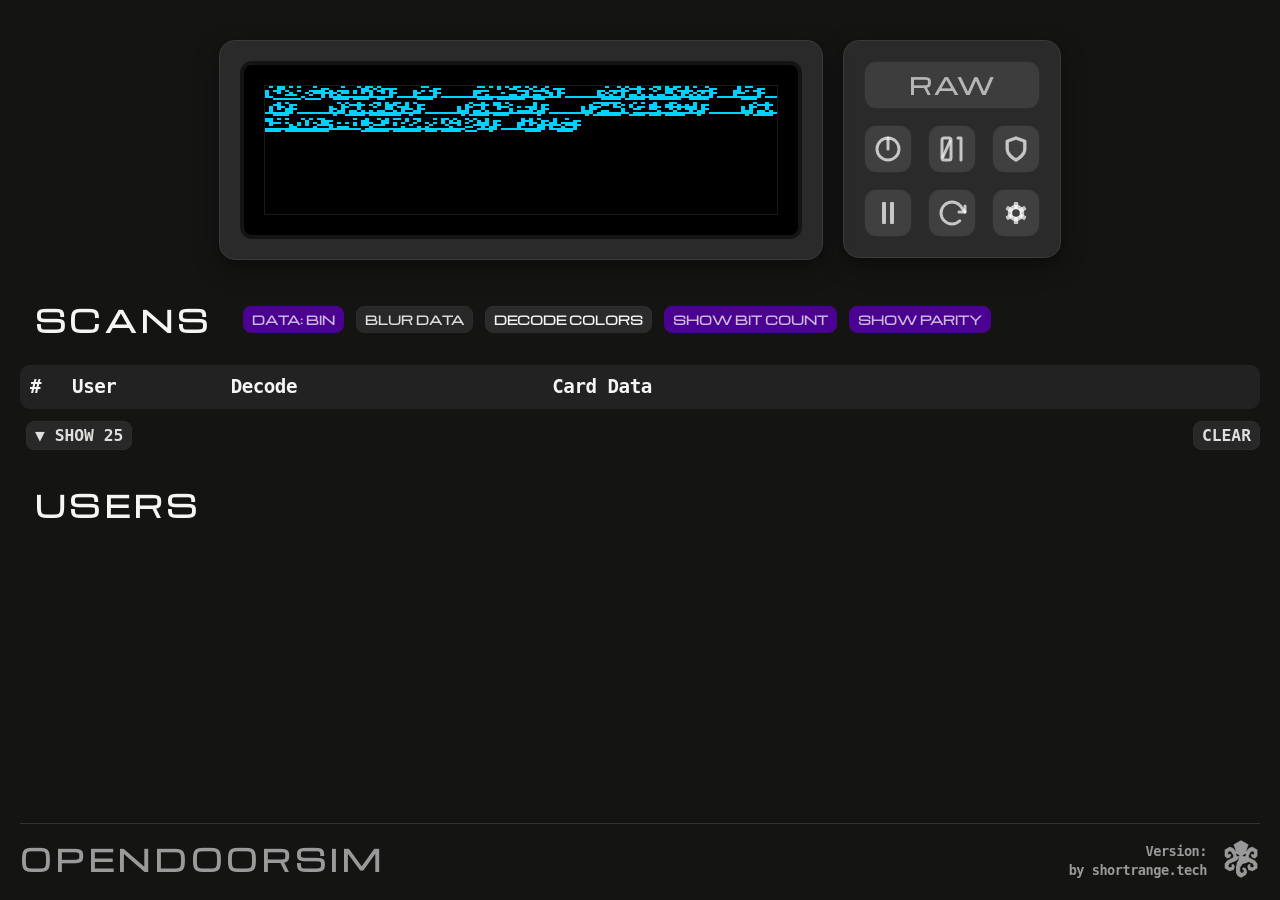
==== commit de901387: "fixes" ====
--- a/firmware/data/index.html
+++ b/firmware/data/index.html
@@ -17,9 +17,6 @@
             <div class="indent-section"
                 style="display: flex; justify-content: center; margin: 20px 0; gap: 20px;">
                 <div class="device-bezel screens-bezel" onclick="toggleFullscreenOled()">
-                    <div class="bezel-left">
-                        <img id="logo" src="logo512_big.png" alt="logo">
-                    </div>
                     <div class="screen-container">
                         <canvas id="oledCanvas" width="128" height="64"></canvas>
                         <div class="expand-icon">
@@ -294,9 +291,12 @@
         <div class="footer-line"></div>
         <div class="footer-container">
             <div class="brand-title">OPENDOORSIM</div>
-            <div id="versionInfo">
-                Version: <span id="versionValue"></span><br>
-                by shortrange.tech
+            <div class="version-wrapper" style="display: flex; align-items: center; gap: 15px;">
+                <div id="versionInfo">
+                    Version: <span id="versionValue"></span><br>
+                    by shortrange.tech
+                </div>
+                <img id="logo" src="logo512_big.png" alt="logo">
             </div>
         </div>
     </footer>
--- a/firmware/data/style.css
+++ b/firmware/data/style.css
@@ -77,13 +77,14 @@
 }
 
 #logo {
-    width: 120px;
-    height: 120px;
+    width: 38px;
+    height: 38px;
     border-radius: 0px;
     object-fit: contain;
     border: none;
     display: block;
-    filter: brightness(0);
+    filter: brightness(0) invert(60%);
+    transform: translateY(-2px);
 }
 
 /* --- Device Bezel --- */
@@ -1049,10 +1050,10 @@
 }
 
 #badgeLearnerView {
-    max-width: 200px;
+    max-width: 250px;
     opacity: 1;
     overflow: hidden;
-    transition: max-width 0.3s ease, margin-left 0.3s ease, margin-right 0.3s ease, padding 0.3s ease, opacity 0.3s ease, background-color 0.3s ease, color 0.3s ease;
+    transition: max-width 0.3s ease, margin-left 0.3s ease, margin-right 0.3s ease, padding 0.3s ease, opacity 0.3s ease, background-color 0.3s ease, color 0.3s ease, transform 0.2s ease;
 }
 
 #badgeLearnerView.hide-learner-badge {
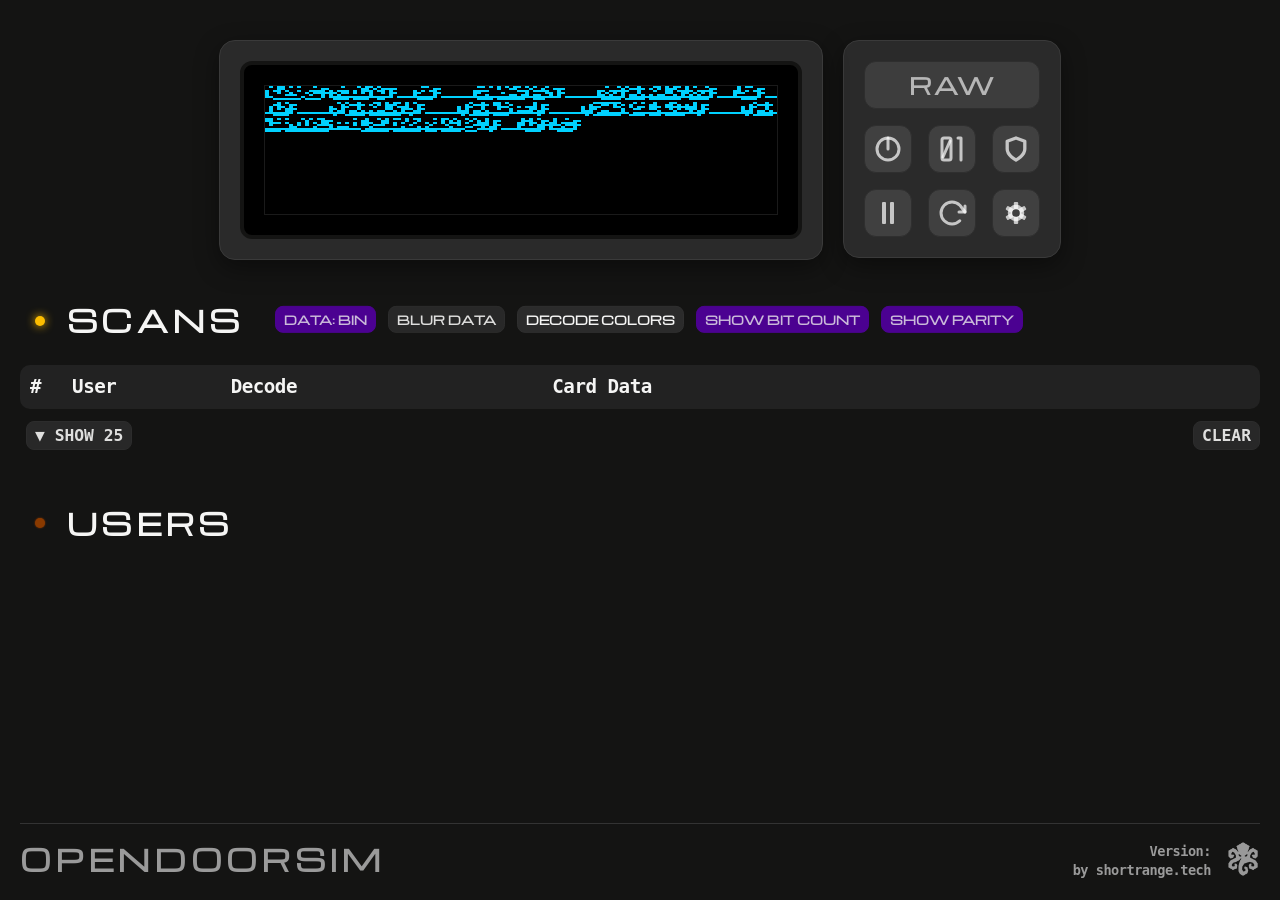
==== commit bc8bff37: "amber indicator" ====
--- a/firmware/data/index.html
+++ b/firmware/data/index.html
@@ -200,7 +200,7 @@
             </div>
 
             <div class="data-sections">
-            <h2 class="collapsible" style="cursor:default; margin-top: 40px; margin-left: 15px; font-family: 'Michroma', sans-serif; letter-spacing: 0.15em;">
+            <h2 class="collapsible expanded" onclick="toggleSection('scansContent', this)" style="cursor:pointer; margin-top: 40px; margin-left: 15px; font-family: 'Michroma', sans-serif; letter-spacing: 0.15em;">
                 SCANS
                 <span class="badge-group">
                     <span id="badgeCardData" class="badge badge-purple badge-clickable" onclick="toggleCardDataMode()"
@@ -215,6 +215,8 @@
                         title="Toggle display of parity badge">SHOW PARITY</span>
                 </span>
             </h2>
+            <div id="scansContent" class="contentCollapsible expanded">
+                <div class="collapsible-inner">
             <div class="table-responsive">
                 <table id="scanLogTable">
                     <thead>
@@ -230,15 +232,16 @@
                 </table>
             </div>
             <div id="logExpandControl">
-                <span id="logExpandBtn" class="badge badge-gray badge-clickable" onclick="toggleLogExpand()">&#9660;
-                    Show 25</span>
-                <span id="logClearBtn" class="badge badge-gray badge-clickable badge-clear"
-                    onclick="clearLog()">CLEAR</span>
-            </div>
-            <h2 id="userManagementHeader" class="collapsible" onclick="toggleCollapsible()" style="font-family: 'Michroma', sans-serif; letter-spacing: 0.15em; margin-left: 15px;">
+                <span id="logExpandBtn" class="badge badge-gray badge-clickable" onclick="toggleLogExpand()">&#9660; Show 25</span>
+                <span id="logClearBtn" class="badge badge-gray badge-clickable badge-clear" onclick="clearLog()">CLEAR</span>
+            </div>
+                </div>
+            </div>
+            <h2 id="userManagementHeader" class="collapsible" onclick="toggleSection('usersContent', this)" style="font-family: 'Michroma', sans-serif; letter-spacing: 0.15em; margin-left: 15px; cursor:pointer;">
                 USERS
             </h2>
-            <div class="contentCollapsible">
+            <div id="usersContent" class="contentCollapsible">
+                <div class="collapsible-inner">
                 <div class="table-responsive">
                     <table id="userTable">
                         <thead>
@@ -286,6 +289,7 @@
         </div>
     </div>
 </div>
+</div>
 
     <footer class="main-footer">
         <div class="footer-line"></div>
--- a/firmware/data/style.css
+++ b/firmware/data/style.css
@@ -77,8 +77,8 @@
 }
 
 #logo {
-    width: 38px;
-    height: 38px;
+    width: 34px;
+    height: 34px;
     border-radius: 0px;
     object-fit: contain;
     border: none;
@@ -312,8 +312,19 @@
     color: #fff;
 }
 
+#navBtnPause {
+    grid-row: 3;
+    grid-column: 1;
+}
+
+#navBtnReboot {
+    grid-row: 3;
+    grid-column: 2;
+}
+
 #navBtnCancel {
-    grid-column: span 2;
+    grid-row: 3;
+    grid-column: 1 / span 2;
     width: auto !important; /* Allow it to span multiple columns cleanly */
 }
 
@@ -321,6 +332,26 @@
     background-color: #8b1f1f;
     border-color: #8b1f1f;
     color: #fff;
+}
+
+#navBtnSettings {
+    grid-row: 3;
+    grid-column: 3;
+}
+
+/* Bezel-right buttons transitions and layout stacking */
+.bezel-right .navbar-btn {
+    transition: opacity 0.3s ease, transform 0.3s ease, background-color 0.2s ease, color 0.2s ease;
+    opacity: 1;
+    transform: scale(1);
+    pointer-events: auto;
+}
+
+.bezel-right .navbar-btn.hidden {
+    display: flex !important;
+    opacity: 0;
+    pointer-events: none;
+    transform: scale(0.8);
 }
 
 #navBtnSettings.settings-active {
@@ -827,6 +858,43 @@
     /* forces vertical centering */
     gap: 10px;
     /* adds clean spacing between text and badge */
+    user-select: none;
+}
+
+/* Retro CRT "Power LED" Indicator */
+.collapsible::before {
+    content: '';
+    display: inline-block;
+    width: 10px;
+    height: 10px;
+    border-radius: 50%;
+    margin-right: 12px;
+    background-color: #8a3a00;
+    box-shadow: 0 0 2px #8a3a00;
+    flex-shrink: 0;
+    transition: background-color 0.3s ease, box-shadow 0.3s ease;
+    animation: amberPulse 2s infinite ease-in-out;
+}
+
+.collapsible.expanded::before {
+    background-color: var(--accent); /* Solid gold/amber */
+    box-shadow: 0 0 10px var(--accent);
+    animation: none; /* Solid, no pulse */
+}
+
+@keyframes amberPulse {
+    0% {
+        background-color: #8a3a00;
+        box-shadow: 0 0 2px #8a3a00;
+    }
+    50% {
+        background-color: #ff7700;
+        box-shadow: 0 0 8px #ff7700;
+    }
+    100% {
+        background-color: #8a3a00;
+        box-shadow: 0 0 2px #8a3a00;
+    }
 }
 
 #userManagementHeader {
@@ -834,8 +902,18 @@
 }
 
 .contentCollapsible {
-    display: none;
+    display: grid;
+    grid-template-rows: 0fr;
+    transition: grid-template-rows 0.3s ease-in-out;
     overflow: hidden;
+}
+
+.contentCollapsible.expanded {
+    grid-template-rows: 1fr;
+}
+
+.collapsible-inner {
+    min-height: 0;
 }
 
 .password-wrapper {
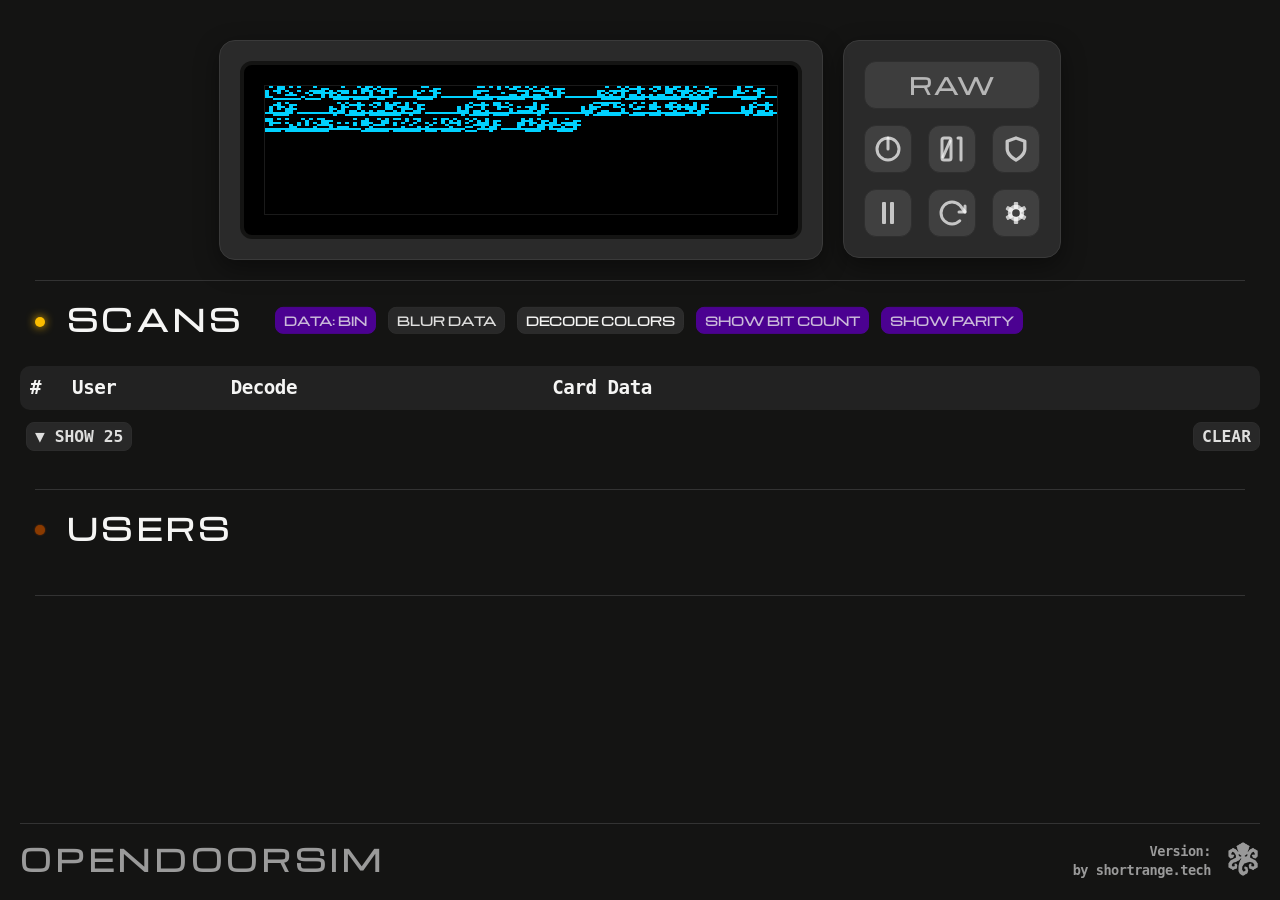
==== commit ef2ec8af: "better" ====
--- a/firmware/data/index.html
+++ b/firmware/data/index.html
@@ -200,8 +200,10 @@
             </div>
 
             <div class="data-sections">
-            <h2 class="collapsible expanded" onclick="toggleSection('scansContent', this)" style="cursor:pointer; margin-top: 40px; margin-left: 15px; font-family: 'Michroma', sans-serif; letter-spacing: 0.15em;">
-                SCANS
+            <div class="section-line"></div>
+            <h2 class="collapsible expanded" onclick="toggleSection('scansContent', this)" style="cursor:pointer; margin-top: 15px; margin-left: 15px; font-family: 'Michroma', sans-serif; letter-spacing: 0.15em;">
+                <span class="retro-led"></span>
+                <span class="title-text">SCANS</span>
                 <span class="badge-group">
                     <span id="badgeCardData" class="badge badge-purple badge-clickable" onclick="toggleCardDataMode()"
                         title="Toggle Hex / Binary view">DATA: BIN</span>
@@ -237,8 +239,10 @@
             </div>
                 </div>
             </div>
+            <div class="section-line"></div>
             <h2 id="userManagementHeader" class="collapsible" onclick="toggleSection('usersContent', this)" style="font-family: 'Michroma', sans-serif; letter-spacing: 0.15em; margin-left: 15px; cursor:pointer;">
-                USERS
+                <span class="retro-led"></span>
+                <span class="title-text">USERS</span>
             </h2>
             <div id="usersContent" class="contentCollapsible">
                 <div class="collapsible-inner">
@@ -287,6 +291,7 @@
                 </div>
             </div>
         </div>
+        <div class="users-bottom-line"></div>
     </div>
 </div>
 </div>
--- a/firmware/data/style.css
+++ b/firmware/data/style.css
@@ -611,6 +611,18 @@
     margin-left: 15px;
     letter-spacing: normal;
     transform: translateY(-0.08em);
+    transition: opacity 0.3s ease, max-width 0.3s ease, margin-left 0.3s ease;
+    max-width: 1000px;
+    opacity: 1;
+}
+
+/* Hide badges on scans header when collapsed */
+h2.collapsible:not(.expanded) .badge-group {
+    opacity: 0;
+    max-width: 0;
+    margin-left: 0;
+    pointer-events: none;
+    overflow: hidden;
 }
 
 .badge-group .badge:not(:last-child) {
@@ -861,44 +873,99 @@
     user-select: none;
 }
 
-/* Retro CRT "Power LED" Indicator */
-.collapsible::before {
-    content: '';
+.collapsible .title-text {
+    position: relative;
+    top: -0.07em; /* Raise title text slightly to center with LED/badges */
+}
+
+/* Retro CRT "Power LED" Indicator Container */
+.retro-led {
+    position: relative;
     display: inline-block;
     width: 10px;
     height: 10px;
+    margin-right: 12px;
+    flex-shrink: 0;
+}
+
+/* Pulsing amber (standby/collapsed state) */
+.retro-led::before {
+    content: '';
+    position: absolute;
+    top: 0;
+    left: 0;
+    width: 100%;
+    height: 100%;
     border-radius: 50%;
-    margin-right: 12px;
     background-color: #8a3a00;
     box-shadow: 0 0 2px #8a3a00;
-    flex-shrink: 0;
-    transition: background-color 0.3s ease, box-shadow 0.3s ease;
-    animation: amberPulse 2s infinite ease-in-out;
-}
-
-.collapsible.expanded::before {
-    background-color: var(--accent); /* Solid gold/amber */
+    animation: amberPulse 4s infinite ease-in-out;
+    opacity: 1;
+    transition: opacity 0.5s ease;
+}
+
+/* Solid gold (active/expanded state) */
+.retro-led::after {
+    content: '';
+    position: absolute;
+    top: 0;
+    left: 0;
+    width: 100%;
+    height: 100%;
+    border-radius: 50%;
+    background-color: var(--accent);
     box-shadow: 0 0 10px var(--accent);
-    animation: none; /* Solid, no pulse */
+    opacity: 0;
+    transition: opacity 0.5s ease;
+}
+
+/* Fade transition when header is expanded */
+.collapsible.expanded .retro-led::before {
+    opacity: 0;
+}
+
+.collapsible.expanded .retro-led::after {
+    opacity: 1;
 }
 
 @keyframes amberPulse {
-    0% {
+    0%, 25%, 100% {
         background-color: #8a3a00;
         box-shadow: 0 0 2px #8a3a00;
     }
-    50% {
+    65% {
         background-color: #ff7700;
         box-shadow: 0 0 8px #ff7700;
     }
-    100% {
-        background-color: #8a3a00;
-        box-shadow: 0 0 2px #8a3a00;
-    }
 }
 
 #userManagementHeader {
-    margin-top: 35px;
+    margin-top: 0;
+}
+
+/* Light divider line between sections */
+.section-line {
+    height: 1px;
+    background: #333;
+    margin: 20px 15px;
+}
+
+/* Light divider line below users section, disappears when expanded */
+.users-bottom-line {
+    height: 1px;
+    background: #333;
+    margin: 20px 15px;
+    opacity: 1;
+    transition: opacity 0.3s ease, height 0.3s ease, margin-top 0.3s ease, margin-bottom 0.3s ease;
+    overflow: hidden;
+}
+
+#usersContent.expanded + .users-bottom-line {
+    opacity: 0;
+    height: 0;
+    margin-top: 0;
+    margin-bottom: 0;
+    pointer-events: none;
 }
 
 .contentCollapsible {
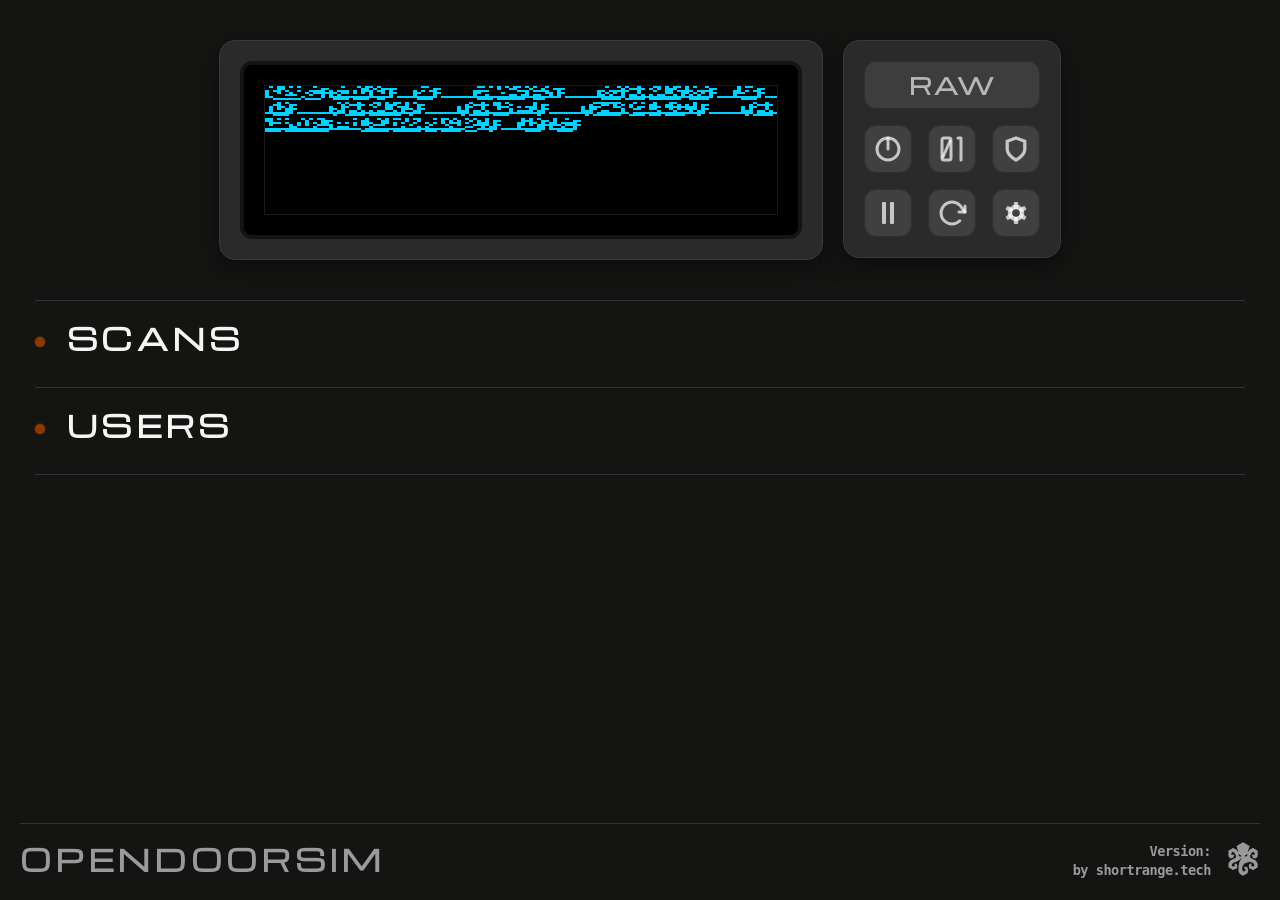
==== commit 0046bdb6: "fixed badge usability." ====
--- a/firmware/data/index.html
+++ b/firmware/data/index.html
@@ -15,7 +15,7 @@
 
         <div id="monitor">
             <div class="indent-section"
-                style="display: flex; justify-content: center; margin: 20px 0; gap: 20px;">
+                style="display: flex; justify-content: center; margin: 20px 0 40px 0; gap: 20px;">
                 <div class="device-bezel screens-bezel" onclick="toggleFullscreenOled()">
                     <div class="screen-container">
                         <canvas id="oledCanvas" width="128" height="64"></canvas>
@@ -201,23 +201,23 @@
 
             <div class="data-sections">
             <div class="section-line"></div>
-            <h2 class="collapsible expanded" onclick="toggleSection('scansContent', this)" style="cursor:pointer; margin-top: 15px; margin-left: 15px; font-family: 'Michroma', sans-serif; letter-spacing: 0.15em;">
+            <h2 class="collapsible" onclick="toggleSection('scansContent', this)" style="cursor:pointer; margin-left: 15px; font-family: 'Michroma', sans-serif; letter-spacing: 0.15em;">
                 <span class="retro-led"></span>
                 <span class="title-text">SCANS</span>
                 <span class="badge-group">
-                    <span id="badgeCardData" class="badge badge-purple badge-clickable" onclick="toggleCardDataMode()"
+                    <span id="badgeCardData" class="badge badge-purple badge-clickable" onclick="toggleCardDataMode(event)"
                         title="Toggle Hex / Binary view">DATA: BIN</span>
-                    <span id="badgeHideData" class="badge badge-gray badge-clickable" onclick="toggleHideData()"
+                    <span id="badgeHideData" class="badge badge-gray badge-clickable" onclick="toggleHideData(event)"
                         title="Blur data columns to focus on names">BLUR DATA</span>
-                    <span id="badgeLearnerView" class="badge badge-gray badge-clickable" onclick="toggleLearnerView()"
+                    <span id="badgeLearnerView" class="badge badge-gray badge-clickable" onclick="toggleLearnerView(event)"
                         title="Highlight Facility Code and Card Number bit positions">DECODE COLORS</span>
-                    <span id="badgeToggleBits" class="badge badge-purple badge-clickable" onclick="toggleShowBits()"
+                    <span id="badgeToggleBits" class="badge badge-purple badge-clickable" onclick="toggleShowBits(event)"
                         title="Toggle display of bit count badge">SHOW BIT COUNT</span>
-                    <span id="badgeToggleParity" class="badge badge-purple badge-clickable" onclick="toggleShowParity()"
+                    <span id="badgeToggleParity" class="badge badge-purple badge-clickable" onclick="toggleShowParity(event)"
                         title="Toggle display of parity badge">SHOW PARITY</span>
                 </span>
             </h2>
-            <div id="scansContent" class="contentCollapsible expanded">
+            <div id="scansContent" class="contentCollapsible">
                 <div class="collapsible-inner">
             <div class="table-responsive">
                 <table id="scanLogTable">
@@ -266,11 +266,11 @@
                     <span id="userClearBtn" class="badge badge-gray badge-clickable badge-clear"
                         onclick="clearUsers()">CLEAR</span>
                 </div>
-                <div style="margin-top: 20px; border-top: 1px solid #333; padding-top: 15px;">
-                    <h3>Batch Tool</h3>
+                <div style="margin-top: 20px; display: flex; align-items: center; gap: 20px; flex-wrap: wrap;">
+                    <h3 style="font-family: 'Michroma', sans-serif; letter-spacing: 0.15em; margin-left: 37px; text-transform: uppercase; margin-top: 0; margin-bottom: 0; white-space: nowrap;">Batch Tool</h3>
 
                     <div
-                        style="background: #1b1b1b; padding: 15px; border-radius: 8px; display:flex; flex-wrap:wrap; gap: 15px; align-items: center;">
+                        style="background: #1b1b1b; padding: 15px; border-radius: 8px; display:flex; flex-wrap:wrap; gap: 15px; align-items: center; flex-grow: 1;">
 
                         <div>
                             <input type="file" id="usersUpload" accept=".json" style="max-width:200px;">
--- a/firmware/data/style.css
+++ b/firmware/data/style.css
@@ -325,7 +325,8 @@
 #navBtnCancel {
     grid-row: 3;
     grid-column: 1 / span 2;
-    width: auto !important; /* Allow it to span multiple columns cleanly */
+    width: auto !important;
+    /* Allow it to span multiple columns cleanly */
 }
 
 #navBtnCancel:hover {
@@ -376,11 +377,13 @@
         border-color: var(--accent);
         color: var(--bg);
     }
+
     50% {
         background-color: rgba(255, 255, 255, 0.7);
         border-color: rgba(255, 255, 255, 0.7);
         color: var(--card-bg);
     }
+
     100% {
         background-color: var(--accent);
         border-color: var(--accent);
@@ -871,11 +874,13 @@
     gap: 10px;
     /* adds clean spacing between text and badge */
     user-select: none;
+    margin-top: 20px !important;
+    margin-bottom: 5px !important;
 }
 
 .collapsible .title-text {
-    position: relative;
-    top: -0.07em; /* Raise title text slightly to center with LED/badges */
+    margin-top: -0.12em;
+    margin-bottom: 0.12em;
 }
 
 /* Retro CRT "Power LED" Indicator Container */
@@ -899,9 +904,12 @@
     border-radius: 50%;
     background-color: #8a3a00;
     box-shadow: 0 0 2px #8a3a00;
-    animation: amberPulse 4s infinite ease-in-out;
     opacity: 1;
     transition: opacity 0.5s ease;
+}
+
+.collapsible:not(.expanded) .retro-led::before {
+    animation: amberPulse 4s infinite ease-in-out;
 }
 
 /* Solid gold (active/expanded state) */
@@ -929,10 +937,14 @@
 }
 
 @keyframes amberPulse {
-    0%, 25%, 100% {
+
+    0%,
+    25%,
+    100% {
         background-color: #8a3a00;
         box-shadow: 0 0 2px #8a3a00;
     }
+
     65% {
         background-color: #ff7700;
         box-shadow: 0 0 8px #ff7700;
@@ -960,7 +972,7 @@
     overflow: hidden;
 }
 
-#usersContent.expanded + .users-bottom-line {
+#usersContent.expanded+.users-bottom-line {
     opacity: 0;
     height: 0;
     margin-top: 0;
@@ -1084,6 +1096,7 @@
         transform: translate(-50%, -50%) scale(0.85);
         opacity: 0;
     }
+
     to {
         transform: translate(-50%, -50%) scale(1);
         opacity: 1;
@@ -1095,6 +1108,7 @@
         transform: scale(0.9);
         opacity: 0;
     }
+
     to {
         transform: scale(1);
         opacity: 1;
@@ -1155,7 +1169,7 @@
 
 /* Page content fade transitions */
 header,
-.content > *,
+.content>*,
 .device-bezel {
     transition: opacity 0.3s ease;
 }
@@ -1382,6 +1396,7 @@
         align-items: flex-start;
         gap: 15px;
     }
+
     #versionInfo {
         text-align: left;
     }
@@ -1462,11 +1477,12 @@
     background-color: var(--header-bg);
     border-radius: 16px;
     box-shadow: 0 8px 24px rgba(0, 0, 0, 0.4);
-    height: 218px; /* Match existing buttons bezel height */
+    height: 218px;
+    /* Match existing buttons bezel height */
     box-sizing: border-box;
     font-family: 'Michroma', sans-serif;
     letter-spacing: 0.08em;
-    
+
     /* Animation: slide & fade out/in */
     max-width: 0;
     opacity: 0;
@@ -1486,7 +1502,8 @@
 }
 
 .settings-bezel.settings-open {
-    max-width: 410px; /* 368px content + 40px padding */
+    max-width: 410px;
+    /* 368px content + 40px padding */
     padding: 15px 20px;
     opacity: 1;
     border: 1px solid #3a3a3a;
@@ -1544,7 +1561,8 @@
     display: flex;
     flex-direction: column;
     width: 368px;
-    height: 188px; /* 218px - 30px padding */
+    height: 188px;
+    /* 218px - 30px padding */
 }
 
 .settings-tab-header {
@@ -1594,7 +1612,8 @@
     gap: 8px;
     flex-grow: 1;
     overflow-y: auto;
-    padding-right: 5px; /* space for scrollbar if needed */
+    padding-right: 5px;
+    /* space for scrollbar if needed */
 }
 
 .settings-actions {
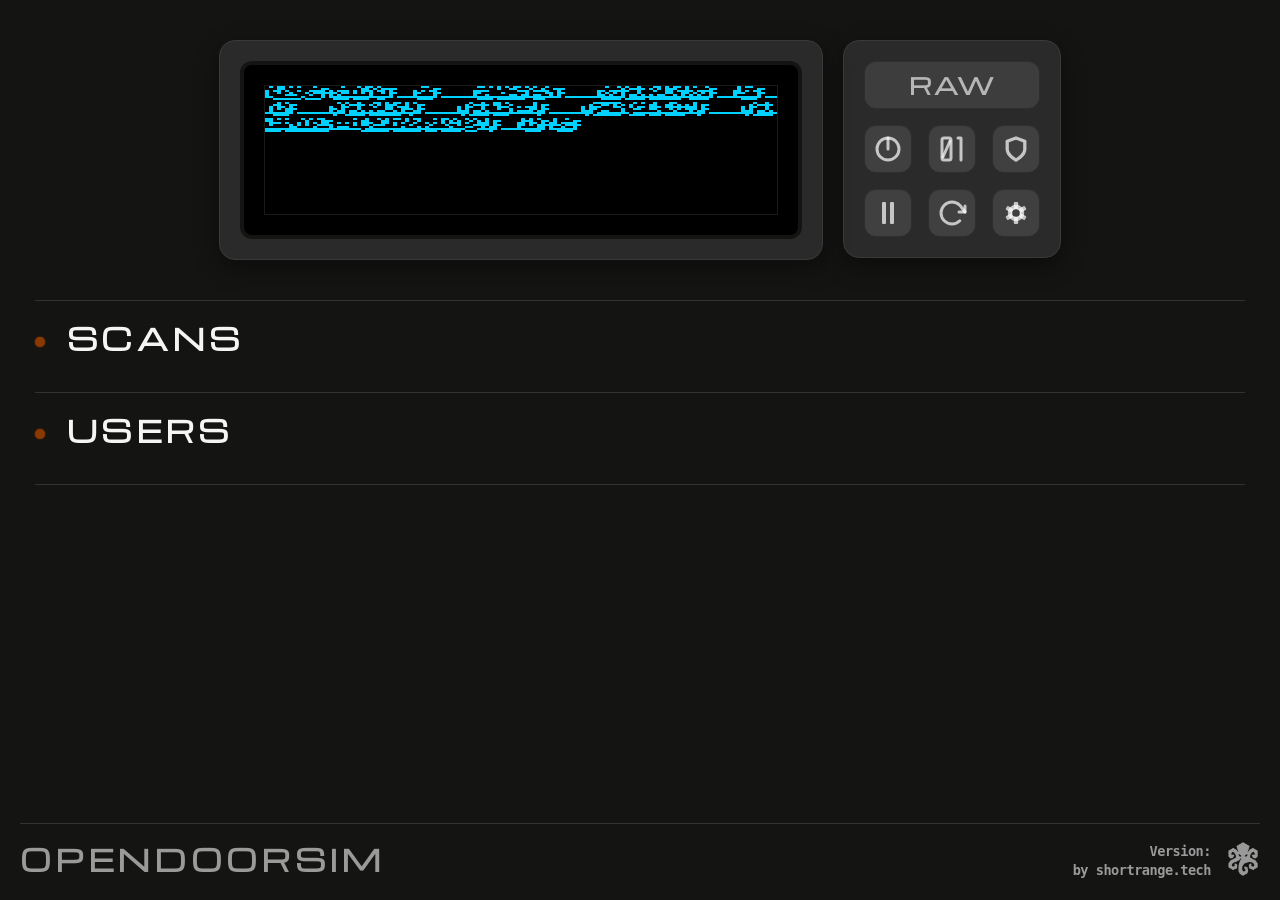
==== commit 20790830: "better cascade animation" ====
--- a/firmware/data/index.html
+++ b/firmware/data/index.html
@@ -219,7 +219,7 @@
             </h2>
             <div id="scansContent" class="contentCollapsible">
                 <div class="collapsible-inner">
-            <div class="table-responsive">
+            <div class="table-responsive" id="scanLogTableContainer">
                 <table id="scanLogTable">
                     <thead>
                         <tr>
@@ -266,28 +266,27 @@
                     <span id="userClearBtn" class="badge badge-gray badge-clickable badge-clear"
                         onclick="clearUsers()">CLEAR</span>
                 </div>
-                <div style="margin-top: 20px; display: flex; align-items: center; gap: 20px; flex-wrap: wrap;">
-                    <h3 style="font-family: 'Michroma', sans-serif; letter-spacing: 0.15em; margin-left: 37px; text-transform: uppercase; margin-top: 0; margin-bottom: 0; white-space: nowrap;">Batch Tool</h3>
-
-                    <div
-                        style="background: #1b1b1b; padding: 15px; border-radius: 8px; display:flex; flex-wrap:wrap; gap: 15px; align-items: center; flex-grow: 1;">
-
-                        <div>
-                            <input type="file" id="usersUpload" accept=".json" style="max-width:200px;">
-                        </div>
-
-                        <button id="btnImport" onclick="uploadUserFile()">Import File</button>
-
-                        <div style="width:1px; height:30px; background:#444; margin:0 5px;"></div>
-
-                        <button onclick="confirmExport()">Export File</button>
-
-                        <div style="width:1px; height:30px; background:#444; margin:0 5px;"></div>
-
-                        <button class="button-secondary" onclick="confirmSampleDownload()">Download Sample File</button>
-
-                        <span id="uploadStatus" style="font-weight:bold; margin-left:5px; align-self: center;"></span>
-                    </div>
+                <div
+                    style="margin-top: 20px; background: #1b1b1b; padding: 15px 20px; border-radius: 8px; display: flex; flex-wrap: wrap; gap: 15px; align-items: center;">
+                    <h3 style="font-family: 'Michroma', sans-serif; letter-spacing: 0.15em; text-transform: uppercase; margin: 0 5px 0 0; white-space: nowrap;">Batch Tool</h3>
+
+                    <div style="width: 1px; height: 30px; background: #444; margin: 0 5px;"></div>
+
+                    <div>
+                        <input type="file" id="usersUpload" accept=".json" style="max-width: 200px;">
+                    </div>
+
+                    <button id="btnImport" onclick="uploadUserFile()">Import File</button>
+
+                    <div style="width: 1px; height: 30px; background: #444; margin: 0 5px;"></div>
+
+                    <button onclick="confirmExport()">Export File</button>
+
+                    <div style="width: 1px; height: 30px; background: #444; margin: 0 5px;"></div>
+
+                    <button class="button-secondary" onclick="confirmSampleDownload()">Download Sample File</button>
+
+                    <span id="uploadStatus" style="font-weight: bold; margin-left: 5px; align-self: center;"></span>
                 </div>
             </div>
         </div>
--- a/firmware/data/style.css
+++ b/firmware/data/style.css
@@ -875,7 +875,7 @@
     /* adds clean spacing between text and badge */
     user-select: none;
     margin-top: 20px !important;
-    margin-bottom: 5px !important;
+    margin-bottom: 10px !important;
 }
 
 .collapsible .title-text {
@@ -1184,7 +1184,9 @@
 body.fullscreen-active #logExpandControl,
 body.fullscreen-active .buttons-bezel,
 body.fullscreen-active .settings-bezel,
-body.fullscreen-active .contentCollapsible {
+body.fullscreen-active .contentCollapsible,
+body.fullscreen-active .section-line,
+body.fullscreen-active .users-bottom-line {
     opacity: 0;
     pointer-events: none;
 }
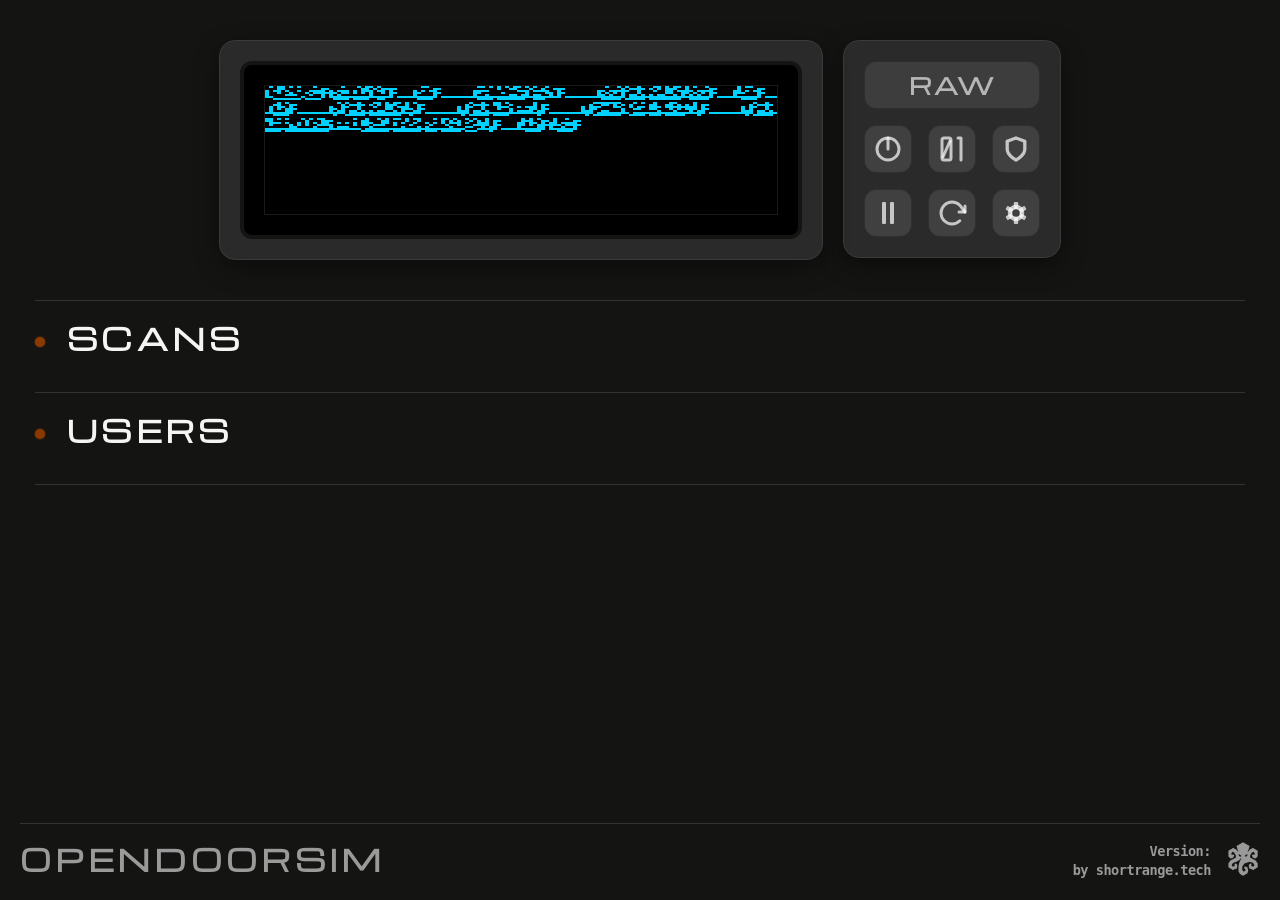
==== commit 50737bf7: "added missing PnP file. Advanced Flash Mode beta, added wifi channel and strength selection options." ====
--- a/firmware/data/index.html
+++ b/firmware/data/index.html
@@ -170,9 +170,28 @@
                                 <label for="ssid_hidden">Hidden</label>
                                 <input type="checkbox" id="ssid_hidden">
                             </div>
-                        </div>
-
-                    </div>
+                            <div class="settings-field">
+                                <label for="ap_channel">Channel</label>
+                                <select id="ap_channel">
+                                    <option value="1">1</option>
+                                    <option value="6">6</option>
+                                    <option value="11">11</option>
+                                </select>
+                            </div>
+                            <div class="settings-field">
+                                <label for="ap_tx_power">TX Power</label>
+                                <select id="ap_tx_power">
+                                    <option value="0">1 — Minimum (-1 dBm)</option>
+                                    <option value="1">2 — Very Low (2 dBm)</option>
+                                    <option value="2">3 — Low (5 dBm)</option>
+                                    <option value="3">4 — Medium (8.5 dBm)</option>
+                                    <option value="4">5 — High (13 dBm)</option>
+                                </select>
+                            </div>
+                        </div>
+
+                    </div>
+
 
                     <!-- User Tab -->
                     <div id="settingsUser" class="settings-tab hidden">
